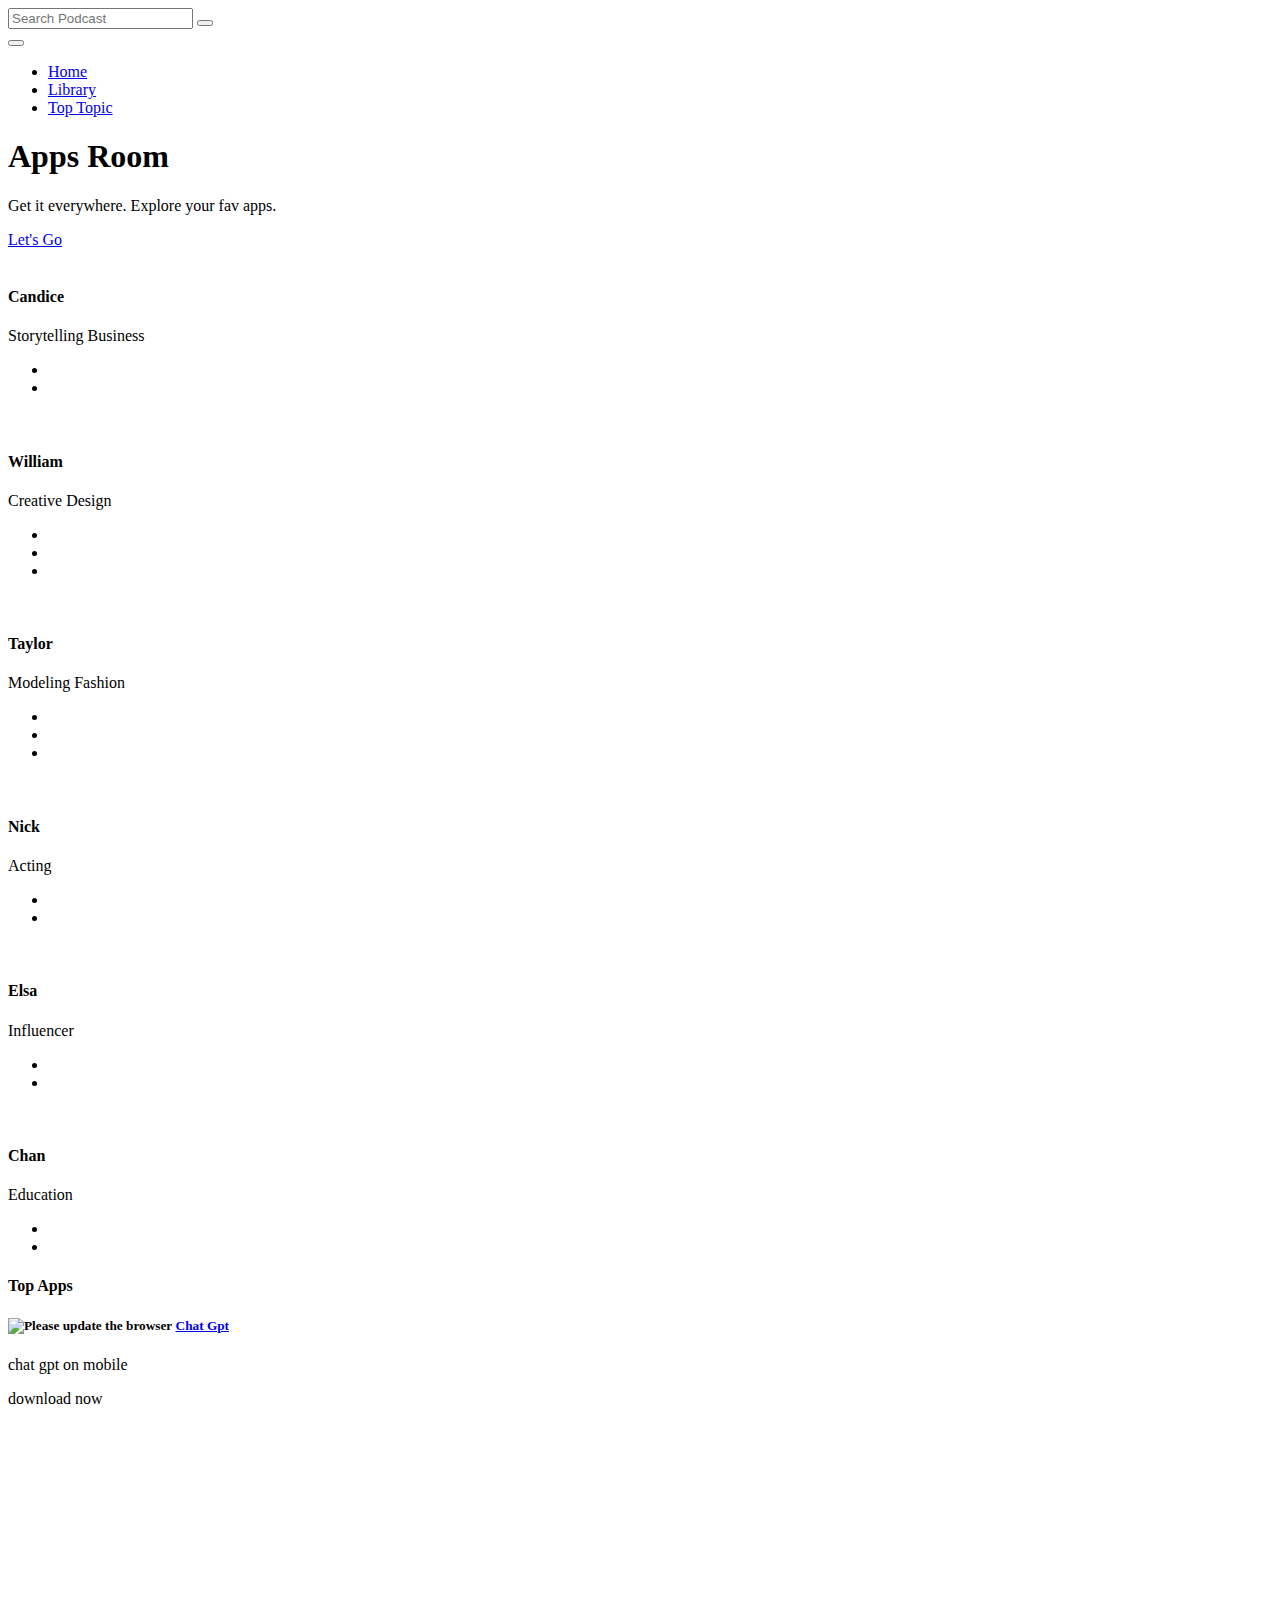
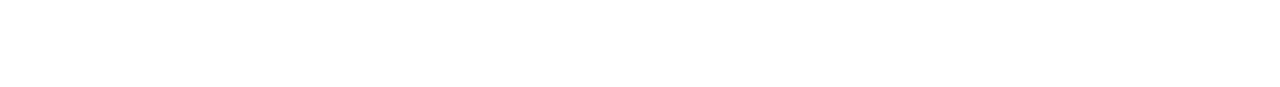
==== Apps.html @ c6ab814a "Names changed" ====
<!doctype html>
<html lang="en">
    <head>
        <meta charset="utf-8">
        <meta name="viewport" content="width=device-width, initial-scale=1">

        <meta name="description" content="">
        <meta name="author" content="">

        <title>Apps room|DragLock</title>
        <link href="assets/img/favicon.png" rel="icon">
        <!-- CSS FILES -->        
        <link rel="preconnect" href="https://fonts.googleapis.com">
        
        <link rel="preconnect" href="https://fonts.gstatic.com" crossorigin>

        <link href="https://fonts.googleapis.com/css2?family=Montserrat:wght@300;400&family=Sono:wght@200;300;400;500;700&display=swap" rel="stylesheet">
                        
        <link rel="stylesheet" href="css/bootstrap.min.css">

        <link rel="stylesheet" href="css/bootstrap-icons.css">

        <link rel="stylesheet" href="css/owl.carousel.min.css">
        
        <link rel="stylesheet" href="css/owl.theme.default.min.css">

        <link href="css/templatemo-pod-talk.css" rel="stylesheet">
        
<!--

TemplateMo 584 Pod Talk

https://templatemo.com/tm-584-pod-talk

-->
    </head>
    
    <body>

        <main>

            <nav class="navbar navbar-expand-lg">
                <div class="container">
                    <a class="navbar-brand me-lg-5 me-0" href="index.html">
                        
                    </a>

                    <form action="#" method="get" class="custom-form search-form flex-fill me-3" role="search">
                        <div class="input-group input-group-lg">    
                            <input name="search" type="search" class="form-control" id="search" placeholder="Search Podcast" aria-label="Search">

                            <button type="submit" class="form-control" id="submit">
                                <i class="bi-search"></i>
                            </button>
                        </div>
                    </form>
    
                    <button class="navbar-toggler" type="button" data-bs-toggle="collapse" data-bs-target="#navbarNav" aria-controls="navbarNav" aria-expanded="false" aria-label="Toggle navigation">
                        <span class="navbar-toggler-icon"></span>
                </button>
    
                    <div class="collapse navbar-collapse" id="navbarNav">
                        <ul class="navbar-nav ms-lg-auto">
                            <li class="nav-item">
                                <a class="nav-link active" href="./index">Home</a>
                            </li>

                            <li class="nav-item">
                                <a class="nav-link" href="./Library">Library</a>
                            </li>
    
                            <li class="nav-item">
                                <a class="nav-link" href="./Top topic">Top Topic</a>
                            </li>
                        </ul>

                      
                    </div>
                </div>
            </nav>
            

            <section class="hero-section">
                <div class="container">
                    <div class="row">

                        <div class="col-lg-12 col-12">
                            <div class="text-center mb-5 pb-2">
                                <h1 class="text-white">Apps Room</h1>

                                <p class="text-white">Get it everywhere. Explore your fav apps.</p>

                                <a href="#section_2" class="btn custom-btn smoothscroll mt-3">Let's Go</a>
                            </div>

                            <div class="owl-carousel owl-theme">
                                <div class="owl-carousel-info-wrap item">
                                    <img src="images/profile/smiling-business-woman-with-folded-hands-against-white-wall-toothy-smile-crossed-arms.jpg" class="owl-carousel-image img-fluid" alt="">

                                    <div class="owl-carousel-info">
                                        <h4 class="mb-2">
                                            Candice
                                            <img src="images/verified.png" class="owl-carousel-verified-image img-fluid" alt="">
                                        </h4>

                                        <span class="badge">Storytelling</span>

                                        <span class="badge">Business</span>
                                    </div>

                                    <div class="social-share">
                                        <ul class="social-icon">
                                            <li class="social-icon-item">
                                                <a href="#" class="social-icon-link bi-twitter"></a>
                                            </li>

                                            <li class="social-icon-item">
                                                <a href="#" class="social-icon-link bi-facebook"></a>
                                            </li>
                                        </ul>
                                    </div>
                                </div>

                                <div class="owl-carousel-info-wrap item">
                                    <img src="images/profile/handsome-asian-man-listening-music-through-headphones.jpg" class="owl-carousel-image img-fluid" alt="">

                                    <div class="owl-carousel-info">
                                        <h4 class="mb-2">
                                            William
                                            <img src="images/verified.png" class="owl-carousel-verified-image img-fluid" alt="">
                                        </h4>

                                        <span class="badge">Creative</span>

                                        <span class="badge">Design</span>
                                    </div>

                                    <div class="social-share">
                                        <ul class="social-icon">
                                            <li class="social-icon-item">
                                                <a href="#" class="social-icon-link bi-twitter"></a>
                                            </li>

                                            <li class="social-icon-item">
                                                <a href="#" class="social-icon-link bi-facebook"></a>
                                            </li>

                                            <li class="social-icon-item">
                                                <a href="#" class="social-icon-link bi-pinterest"></a>
                                            </li>
                                        </ul>
                                    </div>
                                </div>

                                <div class="owl-carousel-info-wrap item">
                                    <img src="images/profile/cute-smiling-woman-outdoor-portrait.jpg" class="owl-carousel-image img-fluid" alt="">

                                    <div class="owl-carousel-info">
                                        <h4 class="mb-2">Taylor</h4>

                                        <span class="badge">Modeling</span>

                                        <span class="badge">Fashion</span>
                                    </div>

                                    <div class="social-share">
                                        <ul class="social-icon">
                                            <li class="social-icon-item">
                                                <a href="#" class="social-icon-link bi-twitter"></a>
                                            </li>

                                            <li class="social-icon-item">
                                                <a href="#" class="social-icon-link bi-facebook"></a>
                                            </li>

                                            <li class="social-icon-item">
                                                <a href="#" class="social-icon-link bi-pinterest"></a>
                                            </li>
                                        </ul>
                                    </div>
                                </div>

                                <div class="owl-carousel-info-wrap item">
                                    <img src="images/profile/man-portrait.jpg" class="owl-carousel-image img-fluid" alt="">

                                    <div class="owl-carousel-info">
                                        <h4 class="mb-2">Nick</h4>

                                        <span class="badge">Acting</span>
                                    </div>

                                    <div class="social-share">
                                        <ul class="social-icon">
                                            <li class="social-icon-item">
                                                <a href="#" class="social-icon-link bi-instagram"></a>
                                            </li>

                                            <li class="social-icon-item">
                                                <a href="#" class="social-icon-link bi-youtube"></a>
                                            </li>
                                        </ul>
                                    </div>
                                </div>

                                <div class="owl-carousel-info-wrap item">
                                    <img src="images/profile/woman-posing-black-dress-medium-shot.jpg" class="owl-carousel-image img-fluid" alt="">

                                    <div class="owl-carousel-info">
                                        <h4 class="mb-2">
                                            Elsa
                                            <img src="images/verified.png" class="owl-carousel-verified-image img-fluid" alt="">
                                        </h4>

                                        <span class="badge">Influencer</span>
                                    </div>

                                    <div class="social-share">
                                        <ul class="social-icon">
                                            <li class="social-icon-item">
                                                <a href="#" class="social-icon-link bi-instagram"></a>
                                            </li>

                                            <li class="social-icon-item">
                                                <a href="#" class="social-icon-link bi-youtube"></a>
                                            </li>
                                        </ul>
                                    </div>
                                </div>

                                <div class="owl-carousel-info-wrap item">
                                    <img src="images/profile/smart-attractive-asian-glasses-male-standing-smile-with-freshness-joyful-casual-blue-shirt-portrait-white-background.jpg" class="owl-carousel-image img-fluid" alt="">

                                    <div class="owl-carousel-info">
                                        <h4 class="mb-2">Chan</h4>

                                        <span class="badge">Education</span>
                                    </div>

                                    <div class="social-share">
                                        <ul class="social-icon">
                                            <li class="social-icon-item">
                                                <a href="#" class="social-icon-link bi-linkedin"></a>
                                            </li>

                                            <li class="social-icon-item">
                                                <a href="#" class="social-icon-link bi-whatsapp"></a>
                                            </li>
                                        </ul>
                                    </div>
                                </div>
                            </div>
                        </div>

                    </div>
                </div>
            </section>


            <section class="latest-podcast-section section-padding pb-0" id="section_2">
                <div class="container">
                    <div class="row justify-content-center">

                        <div class="col-lg-12 col-12">
                            <div class="section-title-wrap mb-5">
                                <h4 class="section-title">Top Apps</h4>
                            </div>
                        </div>
                <!-- Break point -->
                        <div >
                            <div >
                                <div >
                                    <div >
                                        <div ></div>
                                        
                                    </div>

                                    <div class="mt-2">
                                        <a href="#" class="btn custom-btn">
                                    
                                        </a>
                                    </div>
                                </div>

                                <div class="custom-block-info">
                                    <div clss="custom-block-top d-flex mb-1">
                                        <small clss="me-4">
                                            <i cass="bi-clock-fill custom-icon"></i>
                            
                                        </small>

                                        <small></small>
                                    </div>
                     <!-- Change name --> 
                                    <h5 class="mb-2">
                                        <img src="Tabs/Apps/Chat gpt.png" alt="Please update the browser">
                                        <a href="Chat gpt/chatgpt.html">
                                            Chat Gpt
                                        </a>
                                    </h5>
                     <!-- Change name -->                

                                    <div class="profile-block d-flex">
                                        

                                        <p>
                                            chat gpt on mobile
                                            <img src="images/verified.png" class="verified-image img-fluid" alt="">
                                           
                                    </div>

                                    <p class="mb-0">download now</p>

                                    <div>
                                        
                                            
                                        </a>
                                    </div>
                                </div>
            <!-- Break point -->

                             
            <footer> 
                <div style="height: 255px; width: 35px;"></div>
            </footer>

        <!-- JAVASCRIPT FILES -->
        <script src="js/jquery.min.js"></script>
        <script src="js/bootstrap.bundle.min.js"></script>
        <script src="js/owl.carousel.min.js"></script>
        <script src="js/custom.js"></script>


    </body>
</html>
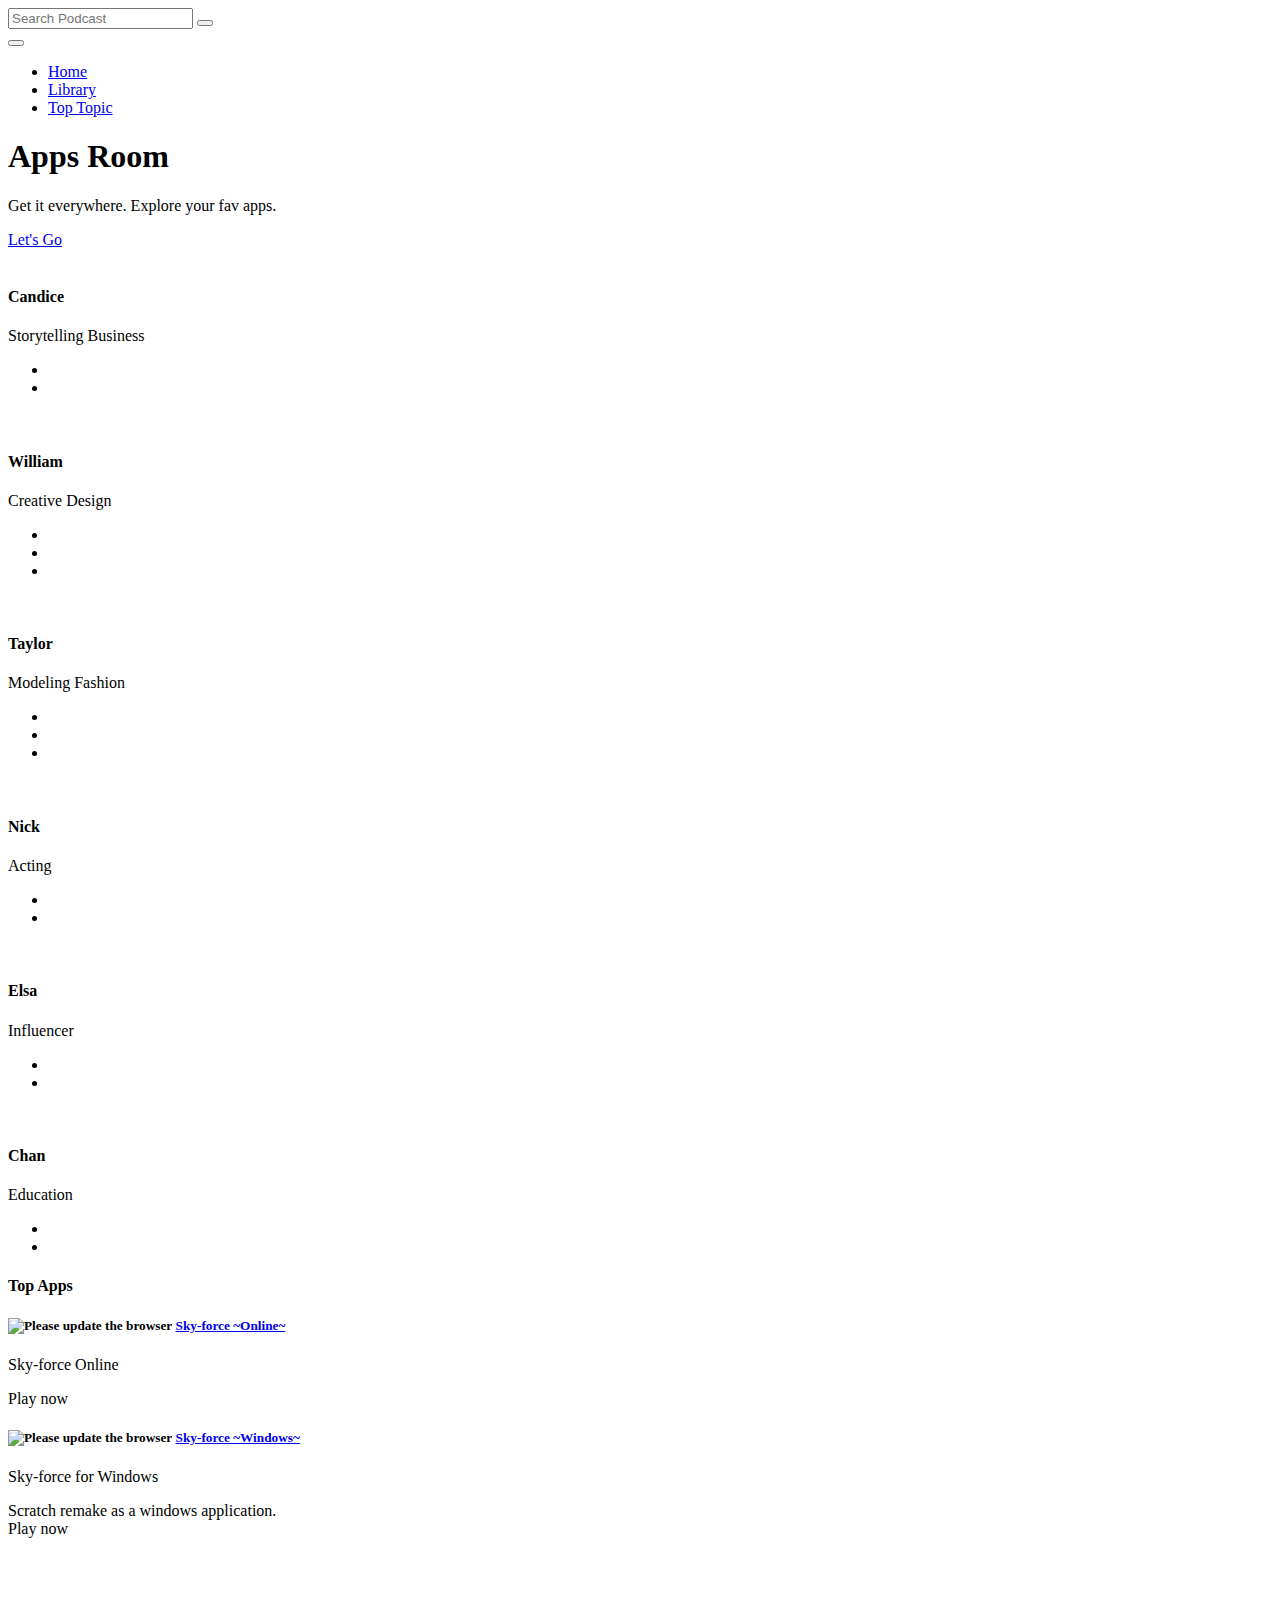
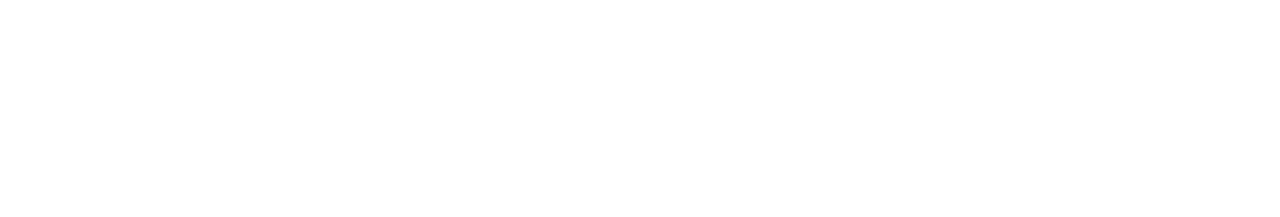
==== commit 7203c24f: "Adding sky force" ====
--- a/Apps.html
+++ b/Apps.html
@@ -26,11 +26,8 @@
 
         <link href="css/templatemo-pod-talk.css" rel="stylesheet">
         
+        <link rel="stylesheet" href="style.css">
 <!--
-
-TemplateMo 584 Pod Talk
-
-https://templatemo.com/tm-584-pod-talk
 
 -->
     </head>
@@ -290,34 +287,108 @@
 
                                         <small></small>
                                     </div>
-                     <!-- Change name --> 
-                                    <h5 class="mb-2">
-                                        <img src="Tabs/Apps/Chat gpt.png" alt="Please update the browser">
-                                        <a href="Chat gpt/chatgpt.html">
-                                            Chat Gpt
-                                        </a>
-                                    </h5>
-                     <!-- Change name -->                
-
-                                    <div class="profile-block d-flex">
-                                        
-
-                                        <p>
-                                            chat gpt on mobile
-                                            <img src="images/verified.png" class="verified-image img-fluid" alt="">
-                                           
-                                    </div>
-
-                                    <p class="mb-0">download now</p>
-
-                                    <div>
-                                        
-                                            
-                                        </a>
-                                    </div>
-                                </div>
+                    
             <!-- Break point -->
 
+            <div >
+                <div >
+                    <div >
+                        <div >
+                            <div ></div>
+                            
+                        </div>
+
+                        <div class="mt-2">
+                            <a href="#" class="btn custom-btn">
+                        
+                            </a>
+                        </div>
+                    </div>
+
+                    <div class="custom-block-info">
+                        <div clss="custom-block-top d-flex mb-1">
+                            <small clss="me-4">
+                                <i cass="bi-clock-fill custom-icon"></i>
+                
+                            </small>
+
+                            <small></small>
+                        </div>
+         <!-- Change name --> 
+                        <h5 class="mb-2">
+                            <img class="img1" src="1020304050607080100.png" alt="Please update the browser">
+                            <a href="https://dragloc.github.io/sky-force/">Sky-force ~Online~</a>
+                        </h5>
+         <!-- Change name -->                
+
+                        <div class="profile-block d-flex">
+                            
+
+                            <p>
+                                Sky-force Online
+                                <img src="images/verified.png" class="verified-image img-fluid" alt="">
+                               
+                        </div>
+
+                        <p class="mb-0">Play now</p>
+
+                        <div>
+                            
+                                
+                            </a>
+                        </div>
+                    </div>
+
+                     <!-- Break point -->
+
+            <div >
+                <div >
+                    <div >
+                        <div >
+                            <div ></div>
+                            
+                        </div>
+
+                        <div class="mt-2">
+                            <a href="#" class="btn custom-btn">
+                        
+                            </a>
+                        </div>
+                    </div>
+
+                    <div class="custom-block-info">
+                        <div clss="custom-block-top d-flex mb-1">
+                            <small clss="me-4">
+                                <i cass="bi-clock-fill custom-icon"></i>
+                
+                            </small>
+
+                            <small></small>
+                        </div>
+         <!-- Change name --> 
+                        <h5 class="mb-2">
+                            <img class="img1" src="1020304050607080100.png" alt="Please update the browser">
+                            <a href="Skyforce.html">Sky-force ~Windows~</a>
+                        </h5>
+         <!-- Change name -->                
+
+                        <div class="profile-block d-flex">
+                            
+
+                            <p>
+                                Sky-force for Windows
+                                <img src="images/verified.png" class="verified-image img-fluid" alt="">
+                               
+                        </div>
+
+                        <p class="mb-0">Scratch remake as a windows application. <br>Play now</p>
+
+                        <div>
+                            
+                                
+                            </a>
+                        </div>
+                    </div>
                              
             <footer> 
                 <div style="height: 255px; width: 35px;"></div>
